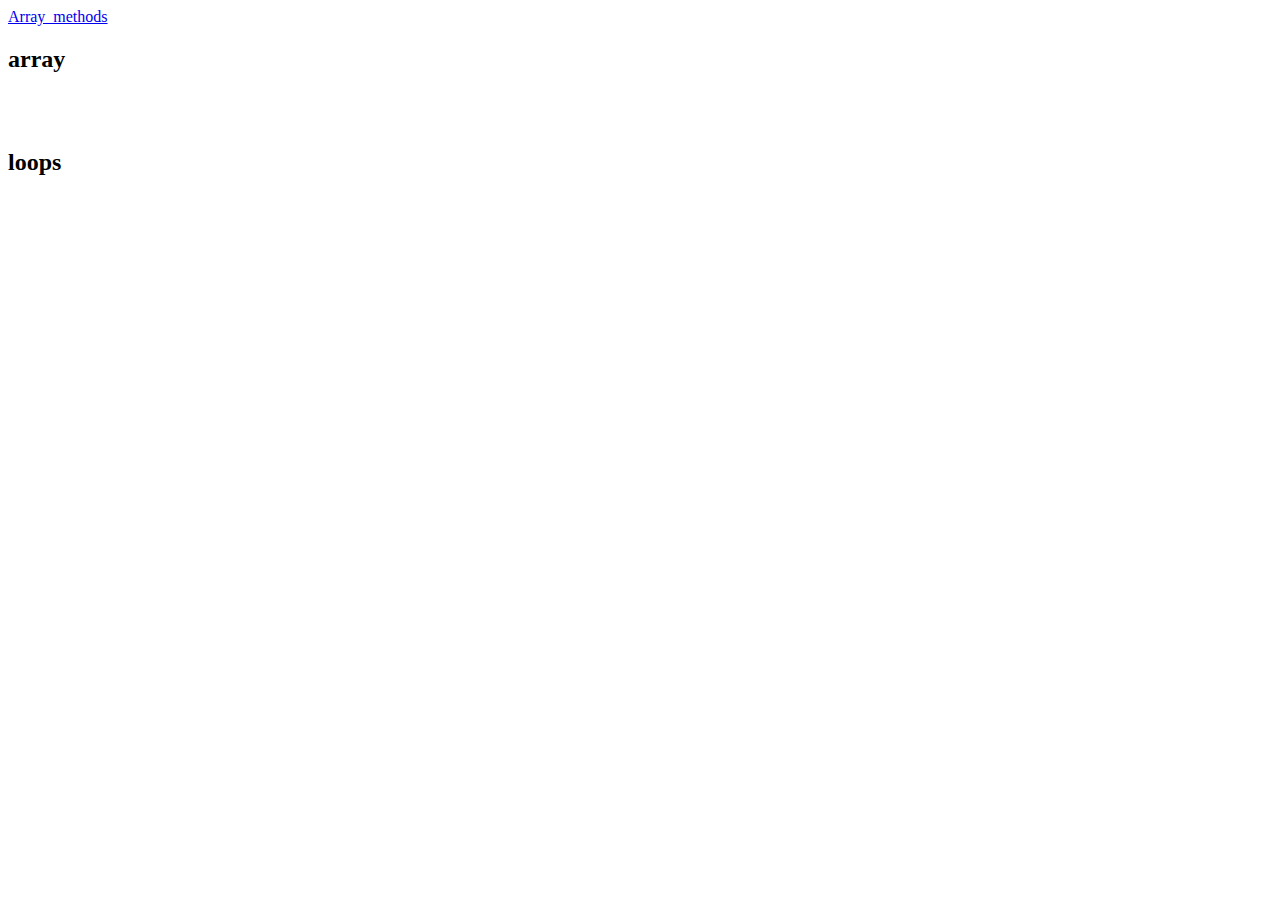
==== html/array.html @ b6a290c6 "first commit" ====
<!DOCTYPE html>
<html lang="en">
<head>
    <meta charset="UTF-8">
    <meta name="viewport" content="width=device-width, initial-scale=1.0">
    <title>array</title>
</head>
<body>

    <a href="/html/array_methods.html">Array_methods</a>
    <h2>array</h2>
    <br><br>
    <h2>loops</h2>
    <script src="/js/array.js"></script>
</body>
</html>
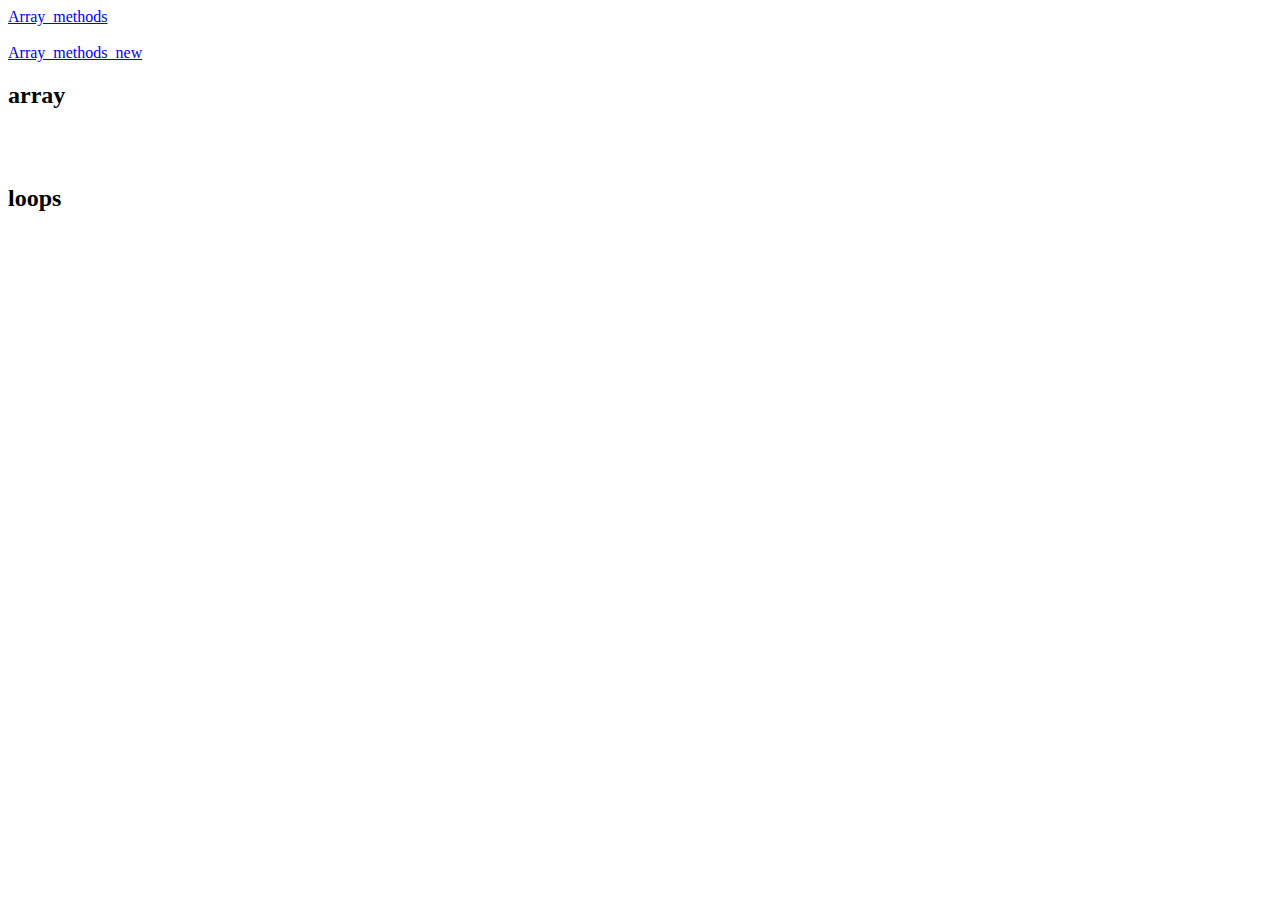
==== commit d3308769: "second commit" ====
--- a/html/array.html
+++ b/html/array.html
@@ -7,7 +7,9 @@
 </head>
 <body>
 
-    <a href="/html/array_methods.html">Array_methods</a>
+    <a href="/html/array_methods.html">Array_methods</a> 
+<br><br>
+    <a href="/html/array_methods_new.html">Array_methods_new</a>
     <h2>array</h2>
     <br><br>
     <h2>loops</h2>
